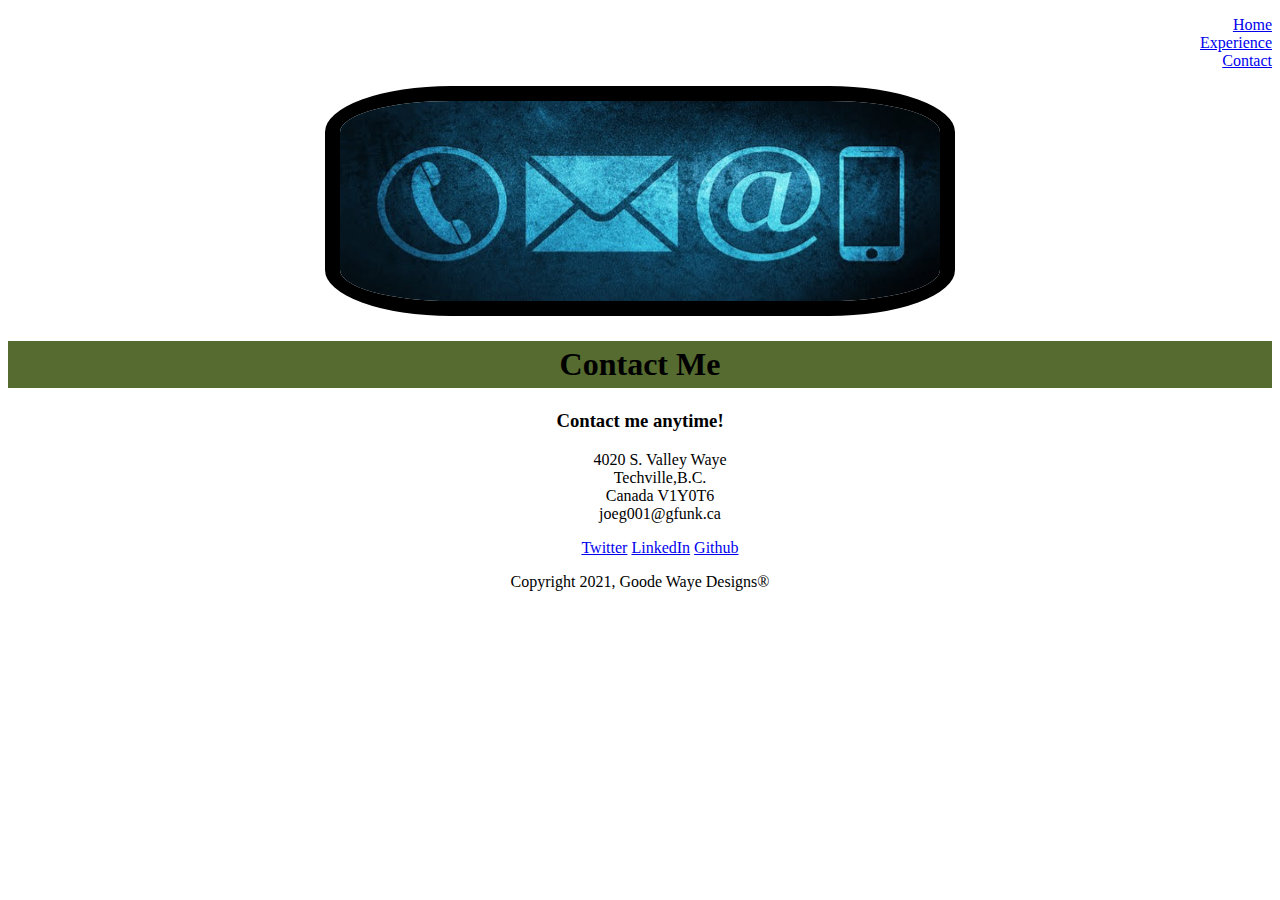
==== Profile Page Project/contact.html @ 73d29f26 "last touch ups before submission" ====
<!DOCTYPE html>
<html lang="en">
  <head>
    <meta charset="utf-8">
    <title>Contact</title>
    <link rel="stylesheet" href="contact.css">
  </head>
  <body>

  <div class="main-nav">
      <ul class="nav">
        <li><a href="index.html">Home</a></li>
        <li><a href="resume.html">Experience</a></li>
        <li><a href="contact.html">Contact</a></li>
      </ul>
  </div>

     <header>
       <img src="images/contact.jpg" alt="Picture of Methods of Contact" class="Main-Image" width="600" height="200">
       <h1>Contact Me</h1>
     </header>

     <section>
       <h3>Contact me anytime!</h3> 
        <ul class="nb">
          <li>4020 S. Valley Waye<br></li>
          <li>Techville,B.C.<br></li>
          <li>Canada V1Y0T6<br></li>
          <li>joeg001@gfunk.ca</li>
        </ul>
      </section>

        <footer>
          <ul>
            <li><a href="https://twitter.com/OGoodeness" class="social twitter">Twitter</a></li>
            <li><a href="https://www.linkedin.com/in/joe-g-0a5404207/" class="social linkedin">LinkedIn</a></li>
            <li><a href="https://github.com/jgoode7" class="social github">Github</a></li>
          </ul>
          <p>Copyright 2021, Goode Waye Designs&#174;</p>
        </footer>
      </body>
    </html>
---- Profile Page Project/contact.css ----
body {
  font-family: "Papyrus";
}

.Main-Image {
  border: solid 15px black;
  border-radius: 20%;
}

h1 {
  background-color: #556B2F;
  text-align: center;
  padding: 5px;
  font-family: cursive;
}

.section-title {
    text-transform: capitalize;
}

h2 {
  background-color: #e2e2e2;
  padding: 5px;
  text-align: center;
  font-family: "Copperplate";
}

.nb {
  list-style-type: none;
  }

footer ul li {
    display: inline-block;
    }

div ul li{
  list-style-type: none;
}

body {text-align: center;}

div {text-align: right;}
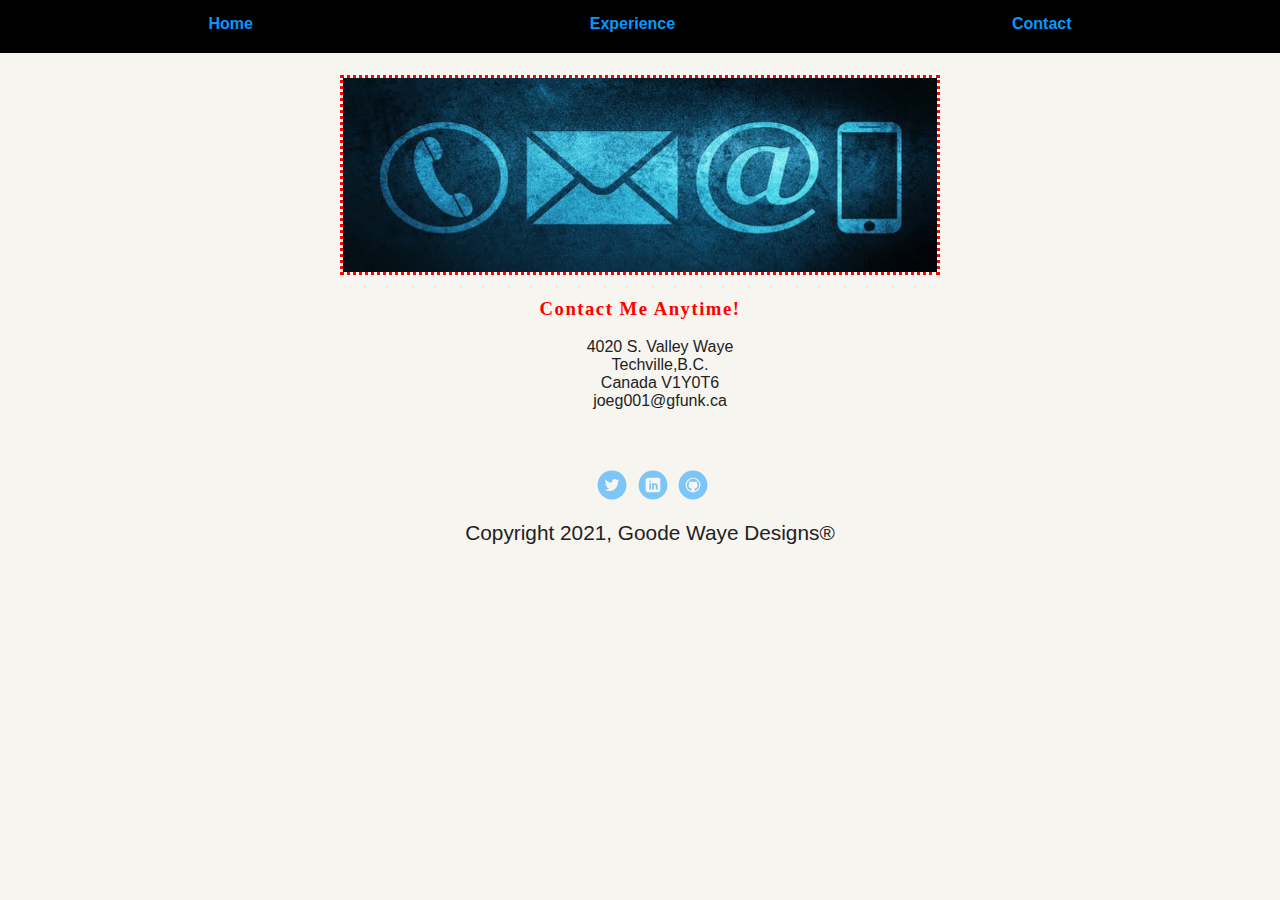
==== commit 8235e3c9: "Remove CSS" ====
--- a/Profile Page Project/contact.html
+++ b/Profile Page Project/contact.html
@@ -3,32 +3,29 @@
   <head>
     <meta charset="utf-8">
     <title>Contact</title>
-    <link rel="stylesheet" href="contact.css">
+    <link rel="stylesheet" href="styles.css">
   </head>
   <body>
 
-  <div class="main-nav">
+  <nav class="main-nav">
       <ul class="nav">
         <li><a href="index.html">Home</a></li>
         <li><a href="resume.html">Experience</a></li>
         <li><a href="contact.html">Contact</a></li>
       </ul>
-  </div>
+  </nav>
 
-     <header>
-       <img src="images/contact.jpg" alt="Picture of Methods of Contact" class="Main-Image" width="600" height="200">
-       <h1>Contact Me</h1>
-     </header>
+  <main>
+     <img src="images/contact.jpg" alt="Picture of Methods of Contact" class="Main-Image" width="600" height="200">
 
-     <section>
-       <h3>Contact me anytime!</h3> 
+     <h3 class="section-title">Contact Me Anytime!</h3>
         <ul class="nb">
           <li>4020 S. Valley Waye<br></li>
           <li>Techville,B.C.<br></li>
           <li>Canada V1Y0T6<br></li>
           <li>joeg001@gfunk.ca</li>
         </ul>
-      </section>
+  </main>
 
         <footer>
           <ul>
--- a/Profile Page Project/styles.css
+++ b/Profile Page Project/styles.css
@@ -0,0 +1,238 @@
+/* Global Layout Set-up */
+* {
+  box-sizing: border-box;
+}
+
+body {
+  margin: 0;
+  padding: 0;
+  text-align: center;
+  font-family: 'Roboto', sans-serif;
+  color: #222;
+  background: #f7f5f0;
+}
+/* Link Styles */
+
+a {
+  text-decoration: none;
+  color: #0499ff;
+}
+a:hover {
+  color: #6633ff;
+}
+
+/* Section Styles */
+
+.main-nav {
+  width: 100%;
+  background: black;
+  min-height: 30px;
+  padding: 10px;
+  position: fixed;
+  text-align: center;
+}
+.nav {
+  display: flex;
+  justify-content: space-around;
+  font-weight: 700;
+  list-style-type: none;
+  margin: 0 auto;
+  padding: 0;
+}
+.nav .name {
+  display: none;
+}
+.nav li {
+  padding: 5px 10px 10px 10px;
+}
+.nav a {
+  transition: all .5s;
+}
+.nav a:hover {
+  color: white
+}
+
+header {
+  text-align: center;
+  background: url('images/Subi-Ocean.jpg') no-repeat top center ;
+  background-size: cover;
+  overflow: hidden;
+  padding-top: 60px;
+}
+header {
+  line-height: 1.5;
+}
+header .profile-image {
+  margin-top: 50px;
+  width: 150px;
+  height: 150px;
+  border-radius: 35%;
+  border: 3px solid white;
+  transition: all .5s;
+}
+header .profile-image:hover {
+  transform: scale(1.25) rotate(365deg);
+}
+.tag {
+  background-color: red;
+  color: black;
+  padding: 10px;
+  border-radius: 5px;
+  display: table;
+  margin: 10px auto;
+}
+.location {
+  background-color: #222;
+  color: red;
+}
+.card {
+  margin: 30px;
+  padding: 20px 40px 40px;
+  max-width: 500px;
+  text-align: left;
+  background: #fff;
+  border-bottom: 4px solid #ccc;
+  border-radius: 6px;
+}
+.card:hover {
+  border-color: #ff99ff;
+}
+
+ul.skills {
+  padding: 0;
+  text-align: center;
+}
+
+.skills li {
+  border-radius: 6px;
+  display: inline-block;
+  background: #ff9904;
+  color: white;
+  padding: 5px 10px;
+  margin: 2px;
+}
+
+.skills li:nth-child(odd) {
+  background: #0399ff;
+}
+
+footer {
+  width: 100%;
+  min-height: 30px;
+  padding: 20px 0 40px 20px;
+}
+
+footer .copyright {
+  top: -8px;
+  margin-right: 20px;
+  font-size: .75em;
+}
+
+footer ul {
+  list-style-type: none;
+  margin: 0;
+  padding: 0;
+}
+
+footer ul li {
+  display: inline-block;
+}
+
+a.social {
+  display: inline-block;
+  text-indent: -9999px;
+  margin-left: 5px;
+  width: 30px;
+  height: 30px;
+  background-size: 30px 30px;
+  opacity: .5;
+  transition: all .25s;
+}
+a.twitter {
+  background-image: url(images/twitter.svg);
+}
+a.linkedin {
+  background-image: url(images/linkedin.svg);
+}
+a.github {
+  background-image: url(images/github.svg);
+}
+a.social:hover {
+  opacity: 1;
+}
+.clearfix {
+  clear: both;
+}
+
+/* Styles for larger screens */
+@media screen and (min-width: 720px) {
+
+  .flex {
+      display: flex;
+      max-width: 1200px;
+      justify-content: space-around;
+      margin: 0 auto;
+  }
+
+  header {
+    min-height: 450px;
+  }
+
+  .nav {
+    max-width: 1200px;
+  }
+
+  .nav .name {
+    display: block;
+    margin-right: auto;
+    color: white;
+  }
+
+  main {
+    padding-top: 50px;
+  }
+
+  main p {
+    line-height: 1.6em;
+  }
+
+  footer {
+    font-size: 1.3em;
+    max-width: 1200px;
+    margin: 40px auto;
+  }
+
+}
+h3 {color:red;
+  letter-spacing:1.5px}
+
+.card-title {
+  text-align:center;
+  border: dotted red 2px;
+  border-radius: 20px;
+  padding:6px;
+ }
+
+.paragraph-structure {
+  letter-spacing: 5px;
+}
+
+h4 {
+  text-align: center;
+}
+
+.nb {
+  list-style-type: none;
+  }
+
+.Main-Image {
+  margin-top: 25px;
+  border: dotted; color: red; 
+}
+
+.resume-title {
+  font-family: cursive;
+}
+.section-title {
+  font-family: Copperplate;
+}
